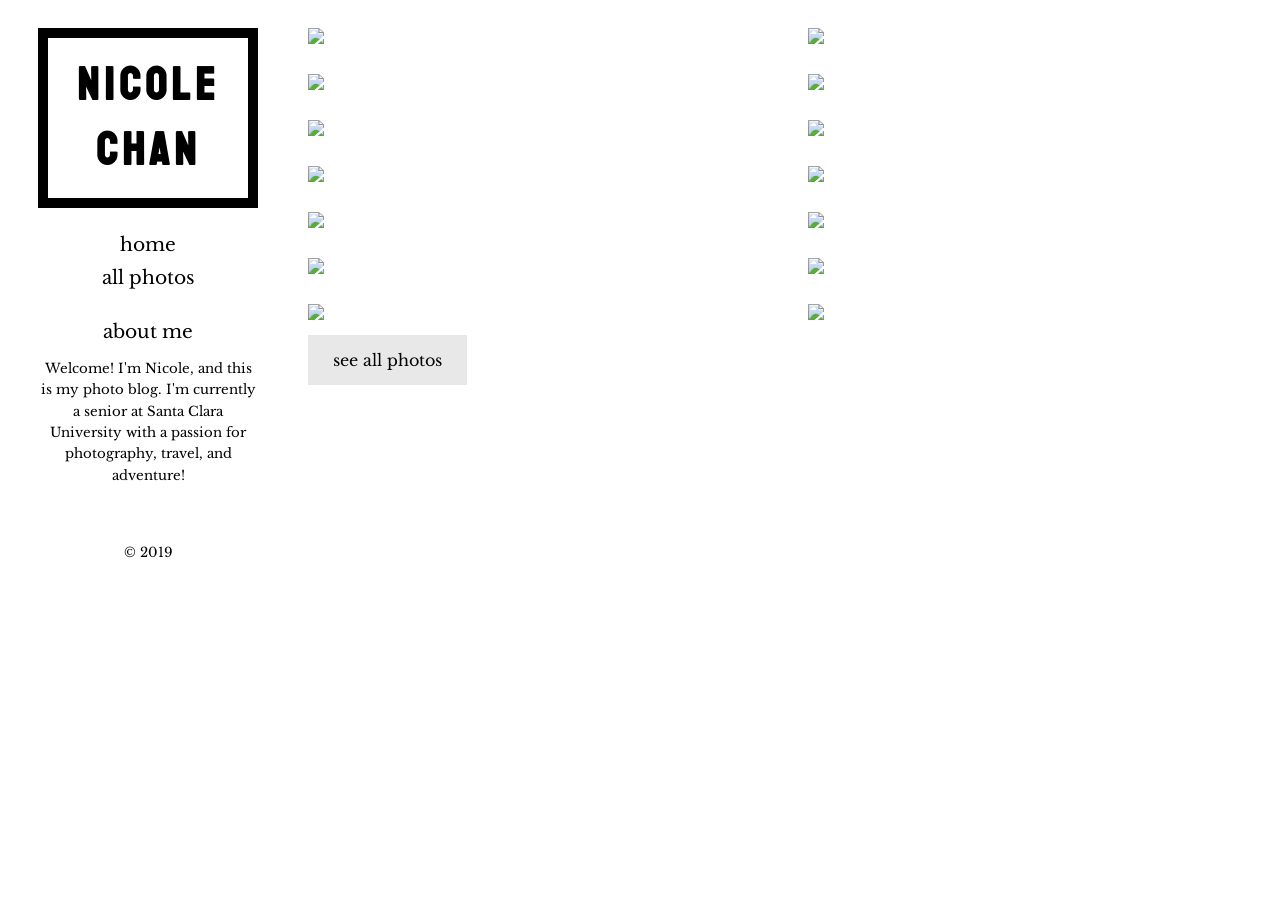
==== index.html @ 327952b0 "Update index.html" ====
<!DOCTYPE html PUBLIC "-//W3C//DTD XHTML 1.0 Transitional//EN" "http://www.w3.org/TR/xhtml1/DTD/xhtml1-transitional.dtd">
<html xmlns="http://www.w3.org/1999/xhtml">

<head>
	<meta http-equiv="Content-Type" content="text/html; charset=UTF-8" />
	<title>Photography</title>
    <link href="style.css" type="text/css" rel="stylesheet">
    <!-- masonry --> <script src="https://cdnjs.cloudflare.com/ajax/libs/masonry/3.3.2/masonry.pkgd.js"></script>
    <!-- imagesloaded --> <script src="https://cdnjs.cloudflare.com/ajax/libs/jquery.imagesloaded/4.0.0/imagesloaded.pkgd.js"></script>
	<!-- isotope filtering --> <script src="https://unpkg.com/isotope-layout@3/dist/isotope.pkgd.js"></script>
    
    <script type="text/javascript">
		docReady( function() {
	
	  var grid = document.querySelector('.grid');
	  var msnry;
	
	  imagesLoaded( grid, function() {
		// init Isotope after all images have loaded
		msnry = new Masonry( grid, {
		  itemSelector: '.post',
		  gutter: 30,
		  columnWidth: 500,
		  horizontalOrder: false,
		});
	  });
	  
	  
	});
	
	</script>
	
	
    
</head>

<body>
<div class="container">

	<div class="sidebar">
		<div class="name">NICOLE<br>CHAN</div>
		<div class="sidebaritem"><a href="index.html">home</a><br /><a href="everything.html">all photos</a></div>
		<div class="sidebaritem">about me</div>
		<div id="about">
			<p>Welcome! I'm Nicole, and this is my photo blog. I'm currently a senior at Santa Clara University with a passion for photography, travel, and adventure!</p><!-- <p>When not with my camera, I also enjoy swimming, spending time with my friends and family, and taking long naps.</p> -->
		</div>
		<div class="footer">&copy; 2019</div>
	</div>
	
	<div class="grid">
	
		<div class="post">
			<img src="https://i.postimg.cc/tRNgXSd7/DSC-9592-edit.jpg">
			<div class="caption"><div class="left">shipwreck</div><div class="right">21 november 2018 // great barrier reef, australia</div></div>
		</div>
		
		<div class="post">
			<img src="https://i.postimg.cc/2ygw0DmC/DSC_4249_edit.jpg">
			<div class="caption"><div class="left">rooftop views</div><div class="right">20 july 2017 // trinidad, cuba</div></div>
		</div>
		
		<div class="post">
			<img src="https://i.postimg.cc/024Q8bFk/DSC_1949_edit.jpg">
			<div class="caption"><div class="left">palm</div><div class="right">28 january 2017 // santa clara, california</div></div>
		</div>
		
		<div class="post">
			<img src="https://i.postimg.cc/bN5xJnPt/DSC_1535_edit.jpg">
			<div class="caption"><div class="left">light</div><div class="right">3 december 2016 // san jose, california</div></div>
		</div>
	
		<div class="post">
			<img src="https://i.postimg.cc/QxnyNjbr/DSC-0631-edit.jpg">
			<div class="caption"><div class="left">hannah</div><div class="right">13 august 2016 // gold river, california</div></div>
		</div>
		
		<div class="post">
			<img src="https://i.postimg.cc/4NFKDF2M/DSC-0162-edit.jpg">
			<div class="caption"><div class="left">david</div><div class="right">10 july 2016 // gold river, california</div></div>
		</div>
		
		<div class="post">
			<img src="https://i.postimg.cc/5NRTVhVr/DSC_7509_fix.jpg">
			<div class="caption"><div class="left">mia</div><div class="right">16 april 2016 // gold river, california</div></div>
		</div>
		
		<div class="post">
			<img src="https://i.postimg.cc/ZKQSMcPc/DSC_5352.jpg">
			<div class="caption"><div class="left">firenze</div><div class="right">4 august 2015 // florence, italy</div></div>
		</div>
		
		<div class="post">
			<img src="https://i.postimg.cc/VLhzKBgF/DSC_5015.jpg">
			<div class="caption"><div class="left">tiger's nest</div><div class="right">7 june 2015 // paro, bhutan</div></div>
		</div>
		
		<div class="post">
			<img src="https://i.postimg.cc/zXcxtxMj/DSC_3111.jpg">
			<div class="caption"><div class="left">grinding corn</div><div class="right">30 july 2014 // yunnan, china</div></div>
		</div>
		
		<div class="post">
			<img src="https://i.postimg.cc/28XyJWCm/DSC_2174.jpg">
			<div class="caption"><div class="left">palm</div><div class="right">18 february 2014 // wailea, maui</div></div>
		</div>
		
		<div class="post">
			<img src="https://i.postimg.cc/9FN5njrp/DSC_1514b.jpg">
			<div class="caption"><div class="left">mom</div><div class="right">5 august 2013 // kusadasi, turkey</div></div>
		</div>
		
		<div class="post">
			<img src="https://i.postimg.cc/15jM2zMt/DSC-0693.jpg">
			<div class="caption"><div class="left">bridge</div><div class="right">22 june 2013 // iguaz&#250;, argentina</div></div>
		</div>
		
		<div class="post">
			<img src="https://i.postimg.cc/HsPqSjm6/DSC_9295.jpg">
			<div class="caption"><div class="left">hotel pool</div><div class="right">19 june 2012 // chiang mai, thailand</div></div>
		</div>
        
        <div class="post" id="linktoeverything">
        	<a href="everything.html">see all photos</a>
       	</div>
	
	</div>
  
  
</div>

<link href="https://fonts.googleapis.com/css?family=Libre+Baskerville|Staatliches" rel="stylesheet">

</body>


</html>
---- style.css ----
.container {
	width:1300px;
	margin:auto;
	padding:20px 0px 0px 30px;
	font-family:'Libre Baskerville',serif;
}

.grid {
	width:1030px;
	float:right;
}

.post {
	width:500px;
	float:left;
	margin:0px 0px 30px 0px;
}

.post:hover .caption {
	display:block;
	position:absolute;
	opacity:.8;
}

.post .caption {
	font-size:10pt;
	background-color:#FFF;
	padding:15px;
	width:470px;
	position:absolute;
	opacity:0;
	bottom:0;
	left:0;
	z-index:1000;
	-webkit-transition: opacity 0.4s ease-in-out; 
	transition: opacity 0.4s ease-in-out; 
	-moz-transition: opacity 0.4s ease-in-out; 
}

.post .caption .left {
	float:left;
}

.post .caption .right {
	float:right;
}

.post img {
	width:500px;
}

.post#linktoeverything a {
	text-decoration:none;
	background-color:#E8E8E8;
	color:#000;
	padding:15px 25px 15px 25px;
}

.post#linktoeverything a:hover {
	background-color:#00BDA4;
	color:#fff;
}

.sidebar {
	width:220px;
	float:left;
	position:fixed;
	margin:none;
	text-align:center;
	padding:none;
	font-size:14pt;
	line-height:25pt;
}

.sidebar a {
	color:#000;
	text-decoration:none;
}

.sidebar a:hover {
	color:#00BDA4;
	font-weight:bold;
}

.sidebar #about {
	font-size:10pt;
	line-height:16pt;
	margin:-10px 0px 30px 0px;
}

.sidebar .currentpage {
	color:#00BDA4;
	font-weight:bold;
}

.sidebar .footer {
	text-align:center;
	font-size:10pt;
	margin-top:50px;
}

.sidebar .name {
	padding:15px;
	margin:none;
	border: 10px solid black;
	letter-spacing:5px;
	text-align:center;
	font-weight:bold;
	font-size:35pt;
	line-height:65px;
	font-family:'Staatliches',sans-serif;
}

.sidebar .name:hover {
	color:#00BDA4;
	border:10px solid #00BDA4;
}

.sidebar div#world {
	font-size:10pt;
	margin:0;
	width:220px;
	line-height:20pt;
}

.sidebar .sidebaritem {
	margin:20px 0px 20px 0px;
}

.sidebar ul.world {
	list-style:none;
	padding:0;
	margin:10px 0px 10px 0px;
	text-align:center;
	columns: 2;
	-webkit-columns: 2;
	-moz-columns: 2;
}

.sidebar ul.world li a {
	color:#000;
	text-decoration:none;
}

.sidebar ul.world li a:hover {
	color:#00BDA4;
	font-weight:bold;
}
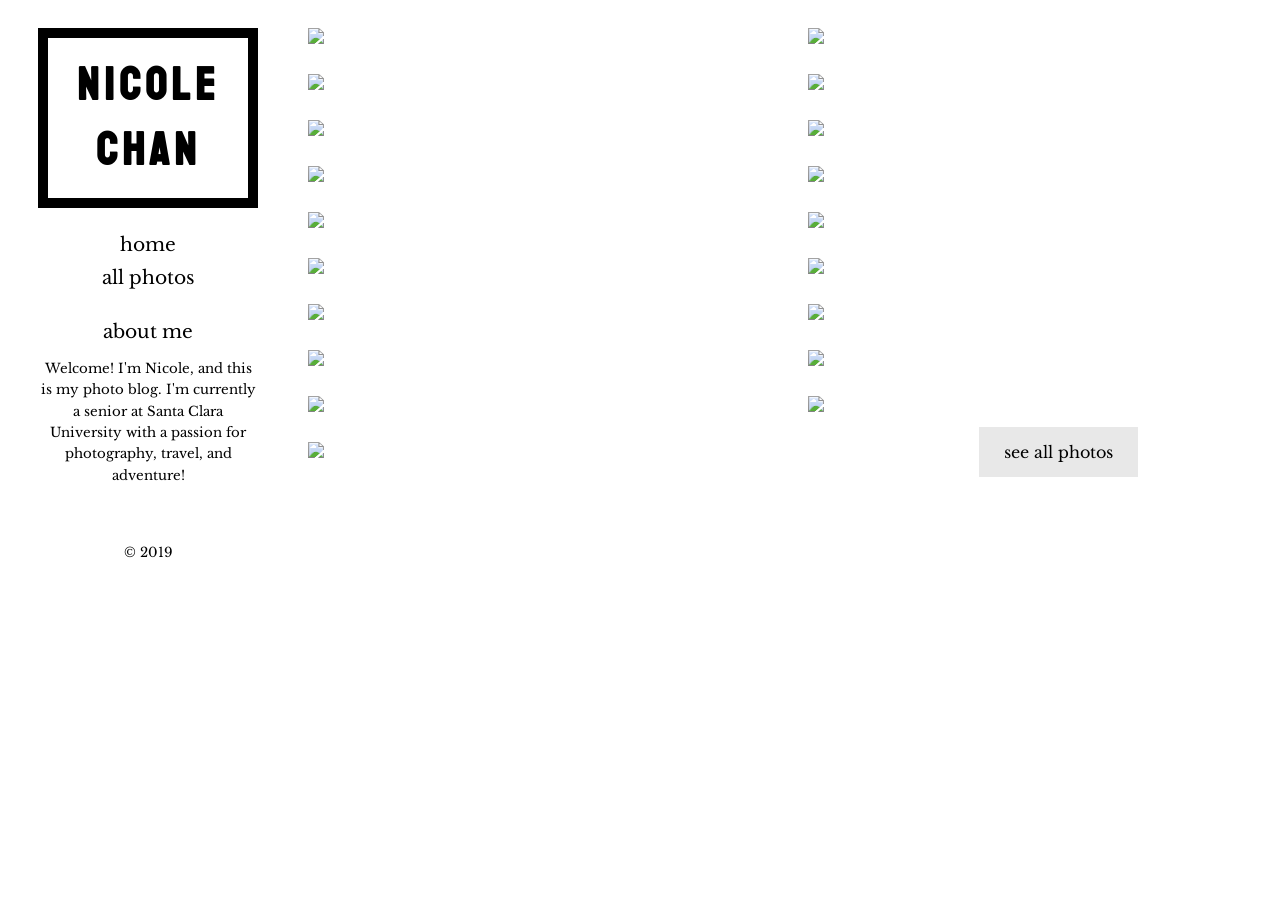
==== commit 32c838d4: "Update index.html" ====
--- a/index.html
+++ b/index.html
@@ -38,7 +38,7 @@
 <div class="container">
 
 	<div class="sidebar">
-		<div class="name">NICOLE<br>CHAN</div>
+		<a href="index.html"><div class="name">NICOLE<br>CHAN</div></a>
 		<div class="sidebaritem"><a href="index.html">home</a><br /><a href="everything.html">all photos</a></div>
 		<div class="sidebaritem">about me</div>
 		<div id="about">
@@ -73,15 +73,40 @@
 			<img src="https://i.postimg.cc/QxnyNjbr/DSC-0631-edit.jpg">
 			<div class="caption"><div class="left">hannah</div><div class="right">13 august 2016 // gold river, california</div></div>
 		</div>
+        
+        <div class="post">
+			<img src="https://i.postimg.cc/BQwgmpTZ/DSC-0232-edit.jpg">
+			<div class="caption"><div class="left">the graduate</div><div class="right">10 july 2016 // gold river, california</div></div>
+		</div>
 		
 		<div class="post">
 			<img src="https://i.postimg.cc/4NFKDF2M/DSC-0162-edit.jpg">
 			<div class="caption"><div class="left">david</div><div class="right">10 july 2016 // gold river, california</div></div>
 		</div>
+        
+        <div class="post">
+			<img src="https://i.postimg.cc/rFPVKCbP/DSC_9256_edit.jpg">
+			<div class="caption"><div class="left">bubbling</div><div class="right">11 june 2016 // hverir, iceland</div></div>
+		</div>
 		
 		<div class="post">
 			<img src="https://i.postimg.cc/5NRTVhVr/DSC_7509_fix.jpg">
 			<div class="caption"><div class="left">mia</div><div class="right">16 april 2016 // gold river, california</div></div>
+		</div>
+        
+        <div class="post">
+			<img src="https://i.postimg.cc/kXhBmg0G/DSC_4250_edit.jpg">
+			<div class="caption"><div class="left">liz</div><div class="right">29 december 2015 // gold river, california</div></div>
+		</div>
+        
+        <div class="post">
+			<img src="https://i.postimg.cc/15YSmrj9/DSC_4193.jpg">
+			<div class="caption"><div class="left">reflections</div><div class="right">22 november 2015 // south lake tahoe, california</div></div>
+		</div>
+        
+        <div class="post">
+			<img src="https://i.postimg.cc/L6bZyQmv/DSC_4130_fix.jpg">
+			<div class="caption"><div class="left">sam</div><div class="right">10 october 2015 // gold river, california</div></div>
 		</div>
 		
 		<div class="post">
@@ -120,7 +145,7 @@
 		</div>
         
         <div class="post" id="linktoeverything">
-        	<a href="everything.html">see all photos</a>
+        	<center><a href="everything.html">see all photos</a></center>
        	</div>
 	
 	</div>
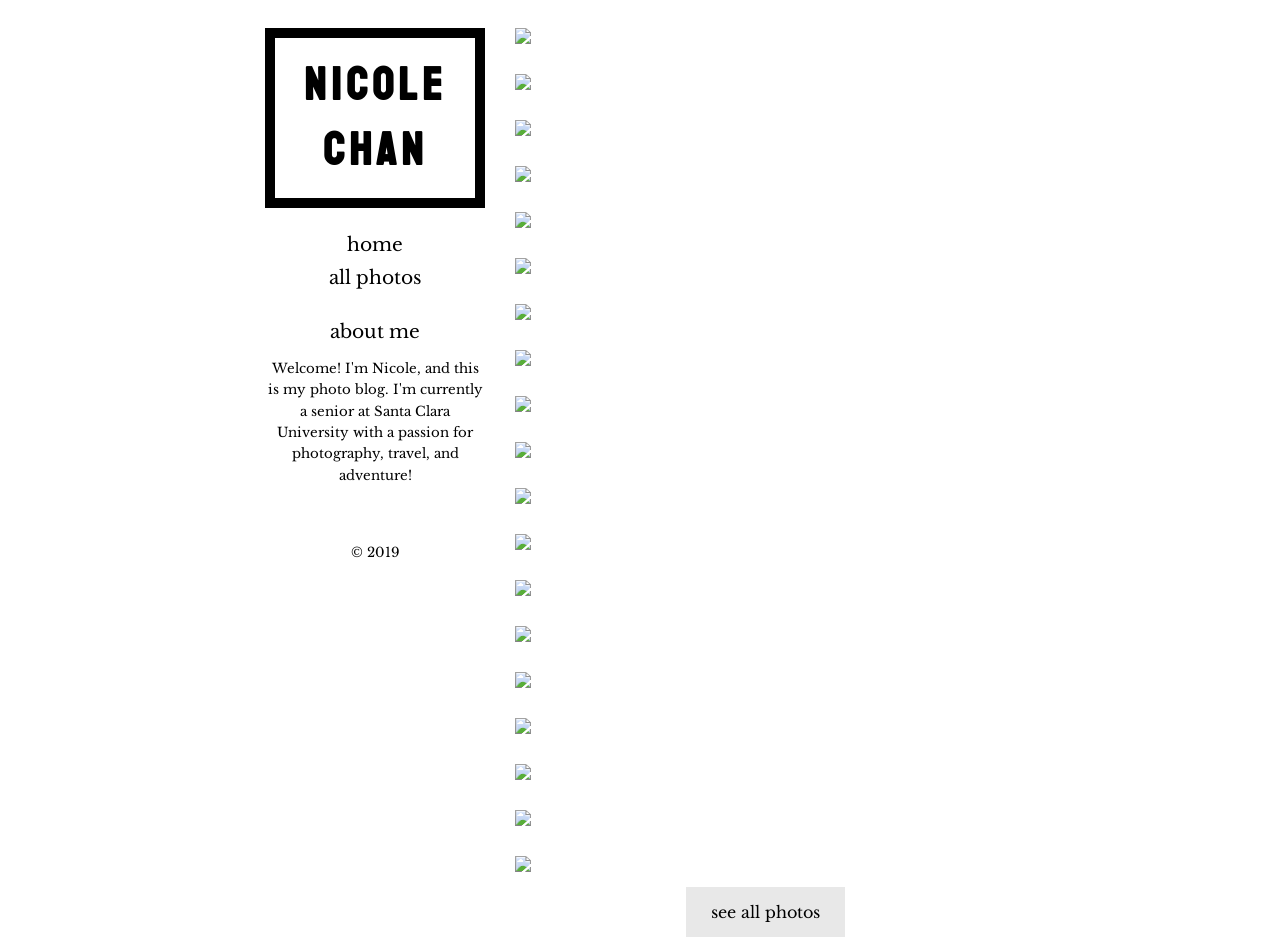
==== commit 58c01ece: "Update index.html" ====
--- a/index.html
+++ b/index.html
@@ -50,6 +50,11 @@
 	<div class="grid">
 	
 		<div class="post">
+			<img src="https://i.postimg.cc/TPfw6fW0/DSC-0559-edit.jpg">
+			<div class="caption"><div class="left">st. peter's</div><div class="right">25 march 2019 // vatican city</div></div>
+		</div>
+        
+        <div class="post">
 			<img src="https://i.postimg.cc/tRNgXSd7/DSC-9592-edit.jpg">
 			<div class="caption"><div class="left">shipwreck</div><div class="right">21 november 2018 // great barrier reef, australia</div></div>
 		</div>
@@ -138,11 +143,6 @@
 			<img src="https://i.postimg.cc/15jM2zMt/DSC-0693.jpg">
 			<div class="caption"><div class="left">bridge</div><div class="right">22 june 2013 // iguaz&#250;, argentina</div></div>
 		</div>
-		
-		<div class="post">
-			<img src="https://i.postimg.cc/HsPqSjm6/DSC_9295.jpg">
-			<div class="caption"><div class="left">hotel pool</div><div class="right">19 june 2012 // chiang mai, thailand</div></div>
-		</div>
         
         <div class="post" id="linktoeverything">
         	<center><a href="everything.html">see all photos</a></center>
--- a/style.css
+++ b/style.css
@@ -1,7 +1,7 @@
 .container {
 	width:1300px;
 	margin:auto;
-	padding:20px 0px 0px 30px;
+	padding:20px 30px 0px 30px;
 	font-family:'Libre Baskerville',serif;
 }
 
@@ -146,3 +146,76 @@
 	color:#00BDA4;
 	font-weight:bold;
 }
+
+
+@media screen and (min-width: 0px) and (max-width:1360px) {
+/* SKINNY COMPUTER */
+	.container {
+		width:750px;
+	}
+	
+	.grid {
+		width:500px;
+		float:right;
+	}
+	
+	.post {
+		width:500px;
+		float:left;
+		margin:0px 0px 30px 0px;
+	}
+}
+
+@media screen and (min-device-width: 0px) and (max-device-width:1125px) {
+/* SKINNY DEVICE */
+	.container {
+		width:1000px;
+	}
+	
+	.grid {
+		width:1000px;
+	}
+	
+	.post {
+		width:1000px;
+		margin:0px 0px 30px 0px;
+	}
+	
+	.post img {
+		width:1000px;
+	}
+	
+	.post:hover .caption {
+		display:block;
+		position:static;
+		opacity:1;
+	}
+
+	.post .caption {
+		font-size:20pt;
+		line-height:30px;
+		background-color:none;
+		padding:15px 15px 30px 15px;
+		width:970px;
+		position:static;
+		opacity:1;
+		-webkit-transition: none; 
+		transition: none; 
+		-moz-transition: none; 
+	}
+	
+	.post#linktoeverything a {
+		padding:30px 50px 30px 50px;
+		margin:160px 0px 60px 0px;
+		font-size:50pt;
+	}
+	
+	.sidebar {
+		display:none;
+	}
+}
+
+@media screen and (min-device-width: 1125px) and (max-device-width:2224px) {
+/* WIDE DEVICE */
+
+}
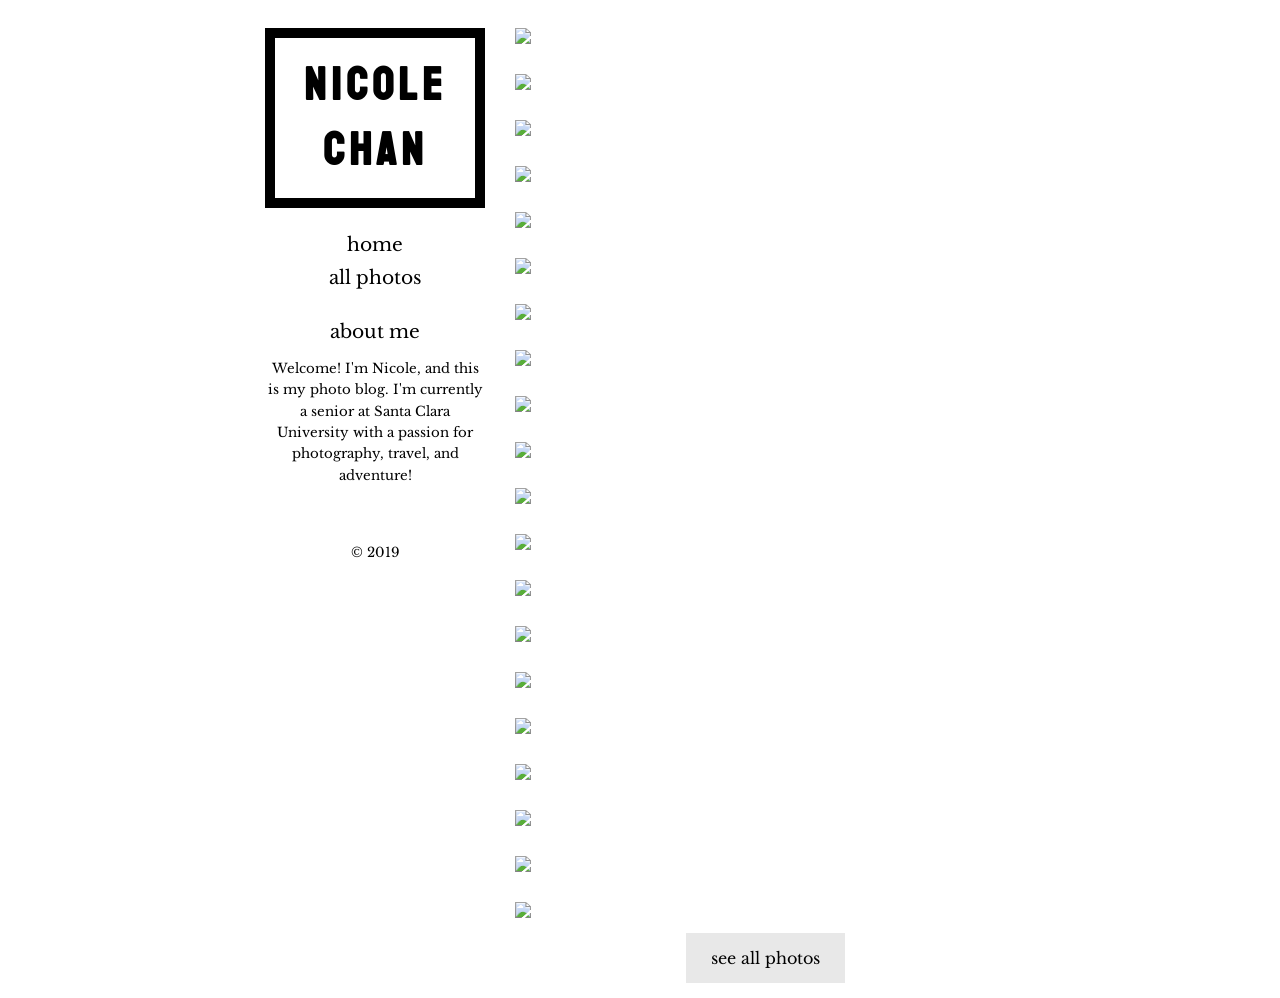
==== commit 85824bc2: "Update index.html" ====
--- a/index.html
+++ b/index.html
@@ -50,6 +50,11 @@
 	<div class="grid">
 	
 		<div class="post">
+			<img src="https://i.postimg.cc/GtkfrxTR/DSC-3046-edit.jpg">
+			<div class="caption"><div class="left">teammates</div><div class="right">8 february 2020 // stanford, california</div></div>
+		</div>
+        
+        <div class="post">
 			<img src="https://i.postimg.cc/TPfw6fW0/DSC-0559-edit.jpg">
 			<div class="caption"><div class="left">st. peter's</div><div class="right">25 march 2019 // vatican city</div></div>
 		</div>
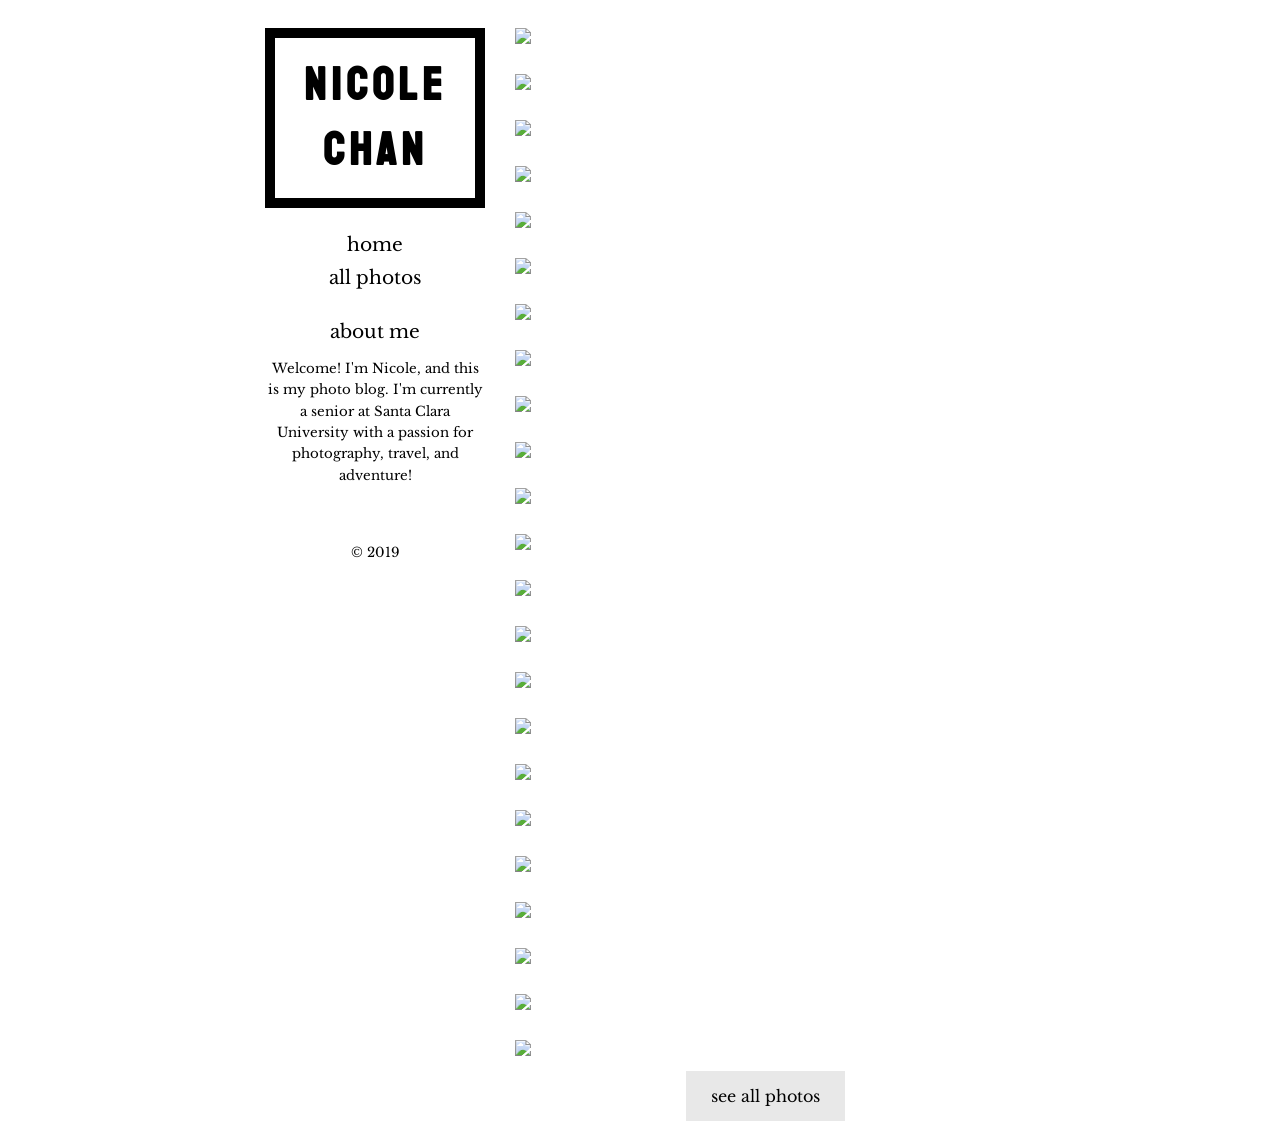
==== commit 416d0e68: "Update index.html" ====
--- a/index.html
+++ b/index.html
@@ -50,6 +50,21 @@
 	<div class="grid">
 	
 		<div class="post">
+			<img src="https://i.postimg.cc/m2ztqf8c/DSC-0087-edit.jpg">
+			<div class="caption"><div class="left">alex</div><div class="right">21 june 2021 // santorini, greece</div></div>
+		</div>
+        
+        <div class="post">
+			<img src="https://i.postimg.cc/Bn3rCVBH/DSC-0063-edit-crop.jpg">
+			<div class="caption"><div class="left">dark angel</div><div class="right">2 november 2020 // arches national park, utah</div></div>
+		</div>
+        
+        <div class="post">
+			<img src="https://i.postimg.cc/WzGZXKkg/DSC-0372-edit.jpg">
+			<div class="caption"><div class="left">roommates</div><div class="right">4 october 2020 // santa clara, california</div></div>
+		</div>
+        
+        <div class="post">
 			<img src="https://i.postimg.cc/GtkfrxTR/DSC-3046-edit.jpg">
 			<div class="caption"><div class="left">teammates</div><div class="right">8 february 2020 // stanford, california</div></div>
 		</div>
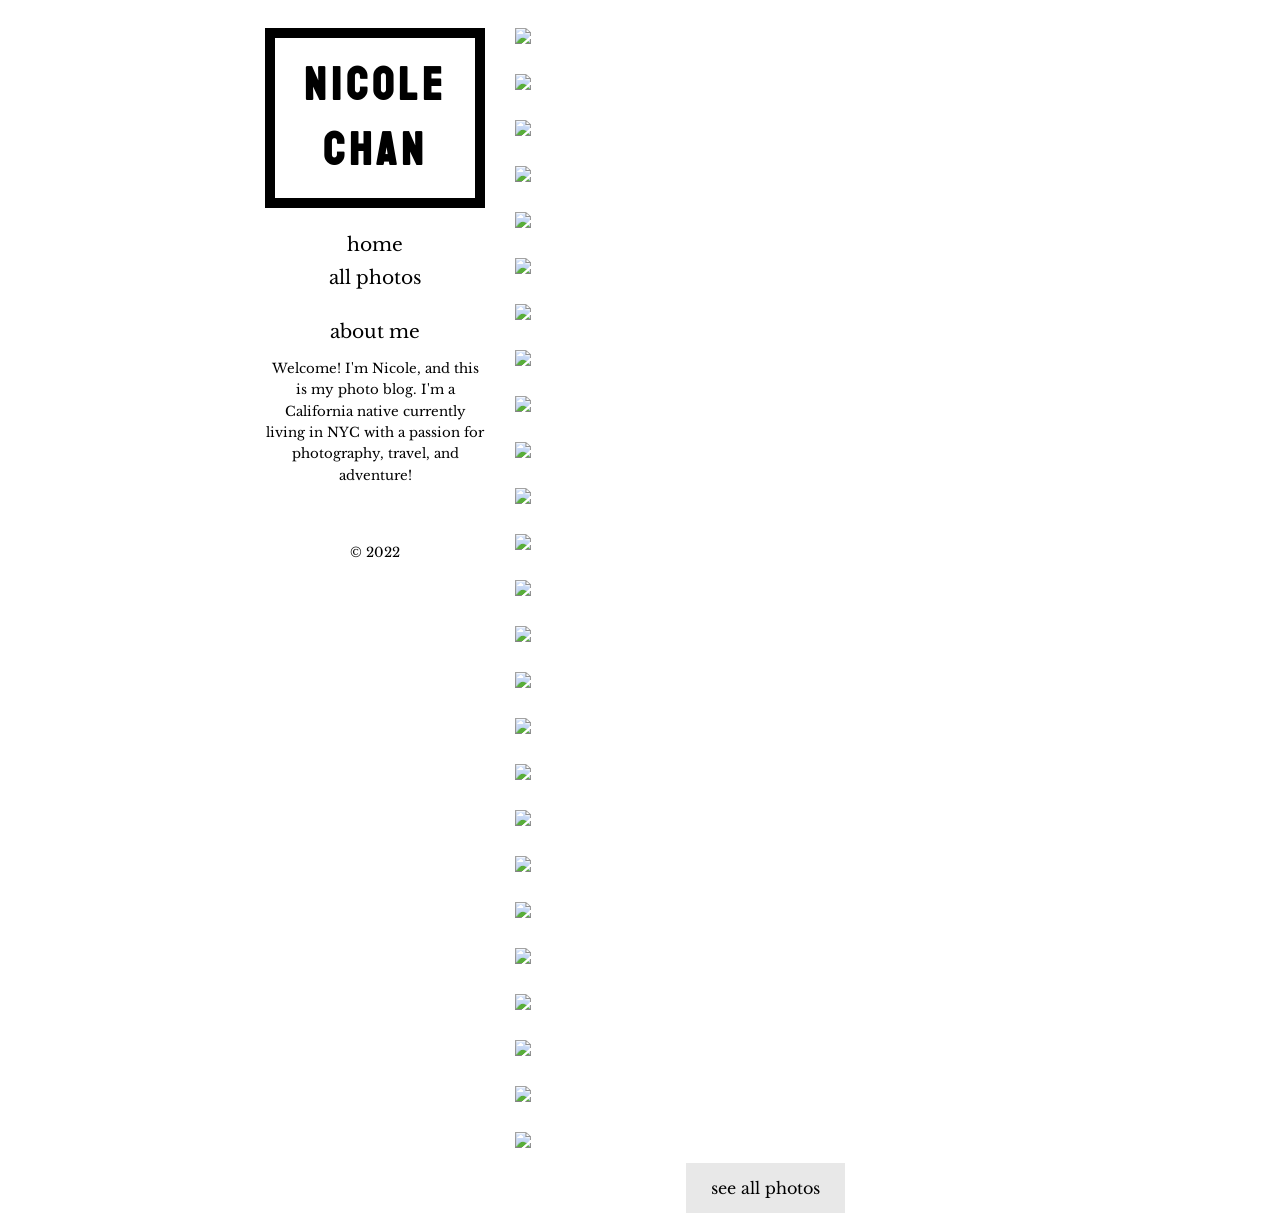
==== commit a3f6867a: "Update index.html" ====
--- a/index.html
+++ b/index.html
@@ -42,14 +42,24 @@
 		<div class="sidebaritem"><a href="index.html">home</a><br /><a href="everything.html">all photos</a></div>
 		<div class="sidebaritem">about me</div>
 		<div id="about">
-			<p>Welcome! I'm Nicole, and this is my photo blog. I'm currently a senior at Santa Clara University with a passion for photography, travel, and adventure!</p><!-- <p>When not with my camera, I also enjoy swimming, spending time with my friends and family, and taking long naps.</p> -->
+			<p>Welcome! I'm Nicole, and this is my photo blog. I'm a California native currently living in NYC with a passion for photography, travel, and adventure!</p><!-- <p>When not with my camera, I also enjoy swimming, spending time with my friends and family, and taking long naps.</p> -->
 		</div>
-		<div class="footer">&copy; 2019</div>
+		<div class="footer">&copy; 2022</div>
 	</div>
 	
 	<div class="grid">
 	
 		<div class="post">
+			<img src="https://i.postimg.cc/dQy3HXtv/DSC-0036-edit-bw.jpg">
+			<div class="caption"><div class="left">tower &amp; palms</div><div class="right">july 2022 // zadar, croatia</div></div>
+		</div>
+        
+        <div class="post">
+			<img src="https://i.postimg.cc/y6c6XZv8/DSC-0472-edit.jpg">
+			<div class="caption"><div class="left">lake day</div><div class="right">september 2021 // lake louise, canada</div></div>
+		</div>
+        
+        <div class="post">
 			<img src="https://i.postimg.cc/m2ztqf8c/DSC-0087-edit.jpg">
 			<div class="caption"><div class="left">alex</div><div class="right">21 june 2021 // santorini, greece</div></div>
 		</div>
@@ -60,8 +70,8 @@
 		</div>
         
         <div class="post">
-			<img src="https://i.postimg.cc/WzGZXKkg/DSC-0372-edit.jpg">
-			<div class="caption"><div class="left">roommates</div><div class="right">4 october 2020 // santa clara, california</div></div>
+			<img src="https://i.postimg.cc/Rh5f19Nv/DSC-0294-edit.jpg">
+			<div class="caption"><div class="left">sydney</div><div class="right">4 october 2020 // santa clara, california</div></div>
 		</div>
         
         <div class="post">
